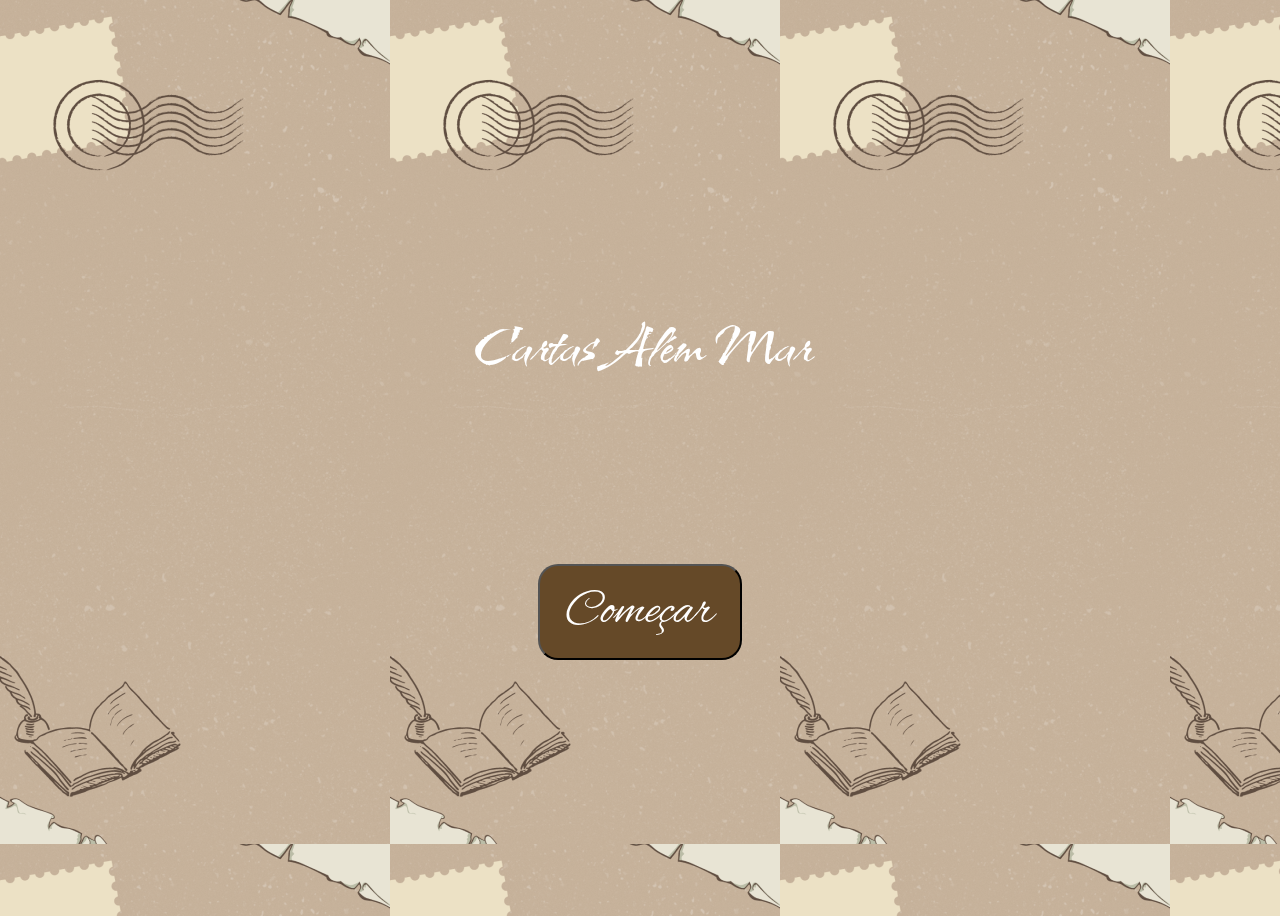
==== index.html @ 3af035b8 "indexPage" ====
<!DOCTYPE html>
<html lang="pt-br">
<head>
    <meta charset="UTF-8">
    <meta name="viewport" content="width=device-width, initial-scale=1.0">
    <title>Cartas Além Mar</title>
    <link rel="stylesheet" href="styles/index.css">
</head>
<body>
    <header>
        <h1>Cartas Além Mar</h1>
    </header>
    <main>
        <button>Começar</button>
    </main>
</body>
</html>
---- styles/index.css ----
@charset "UTF-8";
@import url('https://fonts.googleapis.com/css2?family=Kolker+Brush&display=swap');
@import url('https://fonts.googleapis.com/css2?family=Alex+Brush&family=Kolker+Brush&display=swap');
body{
    background-image: url("../images/backgroungImageMobile.png");
    display: flex;
    flex-direction: column;
    align-items: center;
    justify-content: center;
    height: 100vh;
    
}
header{
    display: flex;
    align-items: center;
    justify-content: center;
   
}
h1{
    font-family: "Kolker Brush", cursive;
    font-size: 75px;
    font-weight: 400;
    color: white;
}
main{
    display: flex;
    align-items: center;
    justify-content: center;
    padding-top: 10%;
    
}
button{
    background-color: #654928;
    color: white;
    font-family: "Alex Brush", cursive;
    font-size: 50px;
    font-weight: 400;
    padding: 15px 25px;
    border-radius: 20px;
}
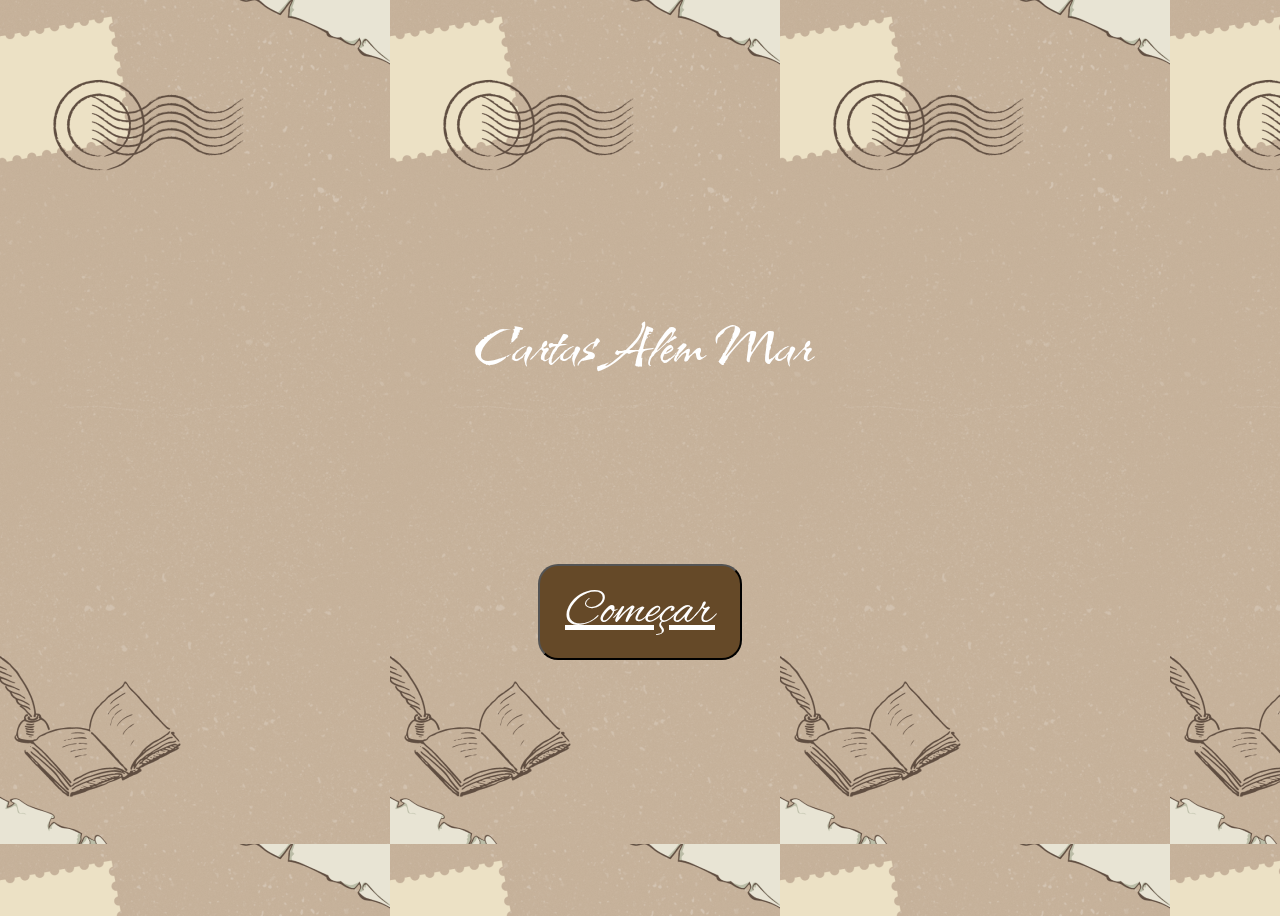
==== commit 26c0c7f4: "link" ====
--- a/index.html
+++ b/index.html
@@ -5,13 +5,14 @@
     <meta name="viewport" content="width=device-width, initial-scale=1.0">
     <title>Cartas Além Mar</title>
     <link rel="stylesheet" href="styles/index.css">
+    <link rel="shortcut icon" href="images/projectSymbol.png" type="image/x-icon">
 </head>
 <body>
     <header>
         <h1>Cartas Além Mar</h1>
     </header>
     <main>
-        <button>Começar</button>
+        <button><a href="pages/main.html">Começar</a></button>
     </main>
 </body>
 </html>--- a/styles/index.css
+++ b/styles/index.css
@@ -37,4 +37,7 @@
     font-weight: 400;
     padding: 15px 25px;
     border-radius: 20px;
+}
+a{
+    color: white;
 }